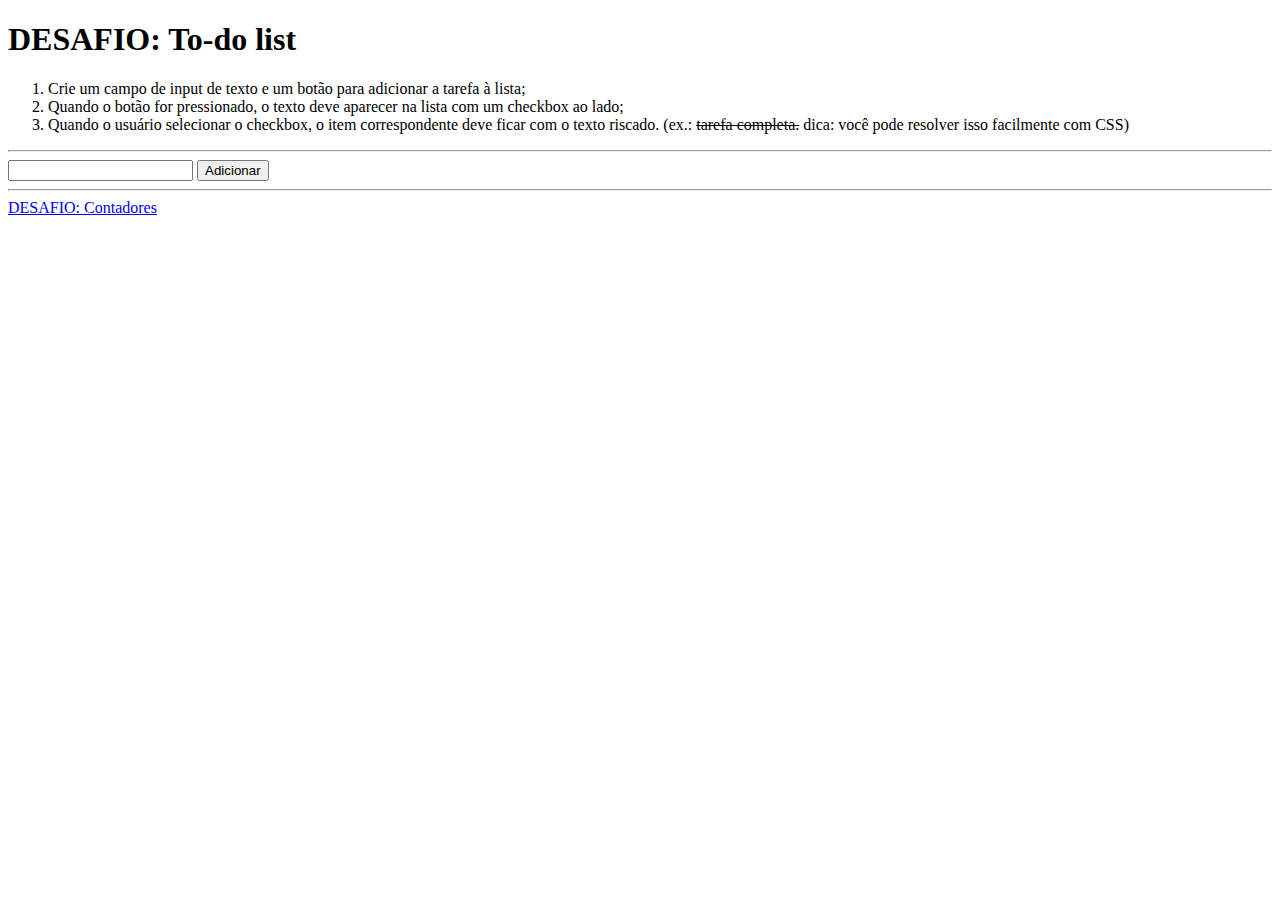
==== Desafio To-do list/index.html @ de5b9cf1 "Desafio; Sintaxe e Objetos; Variaveis e Tipos" ====
<!DOCTYPE html>
<html lang="en">
<head>
    <meta charset="UTF-8">
    <meta http-equiv="X-UA-Compatible" content="IE=edge">
    <meta name="viewport" content="width=device-width, initial-scale=1.0">
    <link rel="stylesheet" href="./assets/css/style.css">
    <title>DESAFIO: To-do list</title>
</head>
<body>
    <div class="conteudo">
        <div class="header">
            <h1>DESAFIO: To-do list</h1>
            <ol>
                <li>Crie um campo de input de texto e um botão para adicionar a tarefa à lista;</li>
                <li>Quando o botão for pressionado, o texto deve aparecer na lista com um checkbox ao lado;</li>
                <li>Quando o usuário selecionar o checkbox, o item correspondente deve ficar com o texto riscado. 
                    (ex.: <s>tarefa completa.</s> dica: você pode resolver isso facilmente com CSS)</li>
            </ol>
            <hr>
        </div>
        <div class="desafio">
            <input type="text" name="tarefa" id="tarefa">
            <input type="button" value="Adicionar" onclick="adicionar()">
            <div class="tarefa">
                
            </div>
        </div>
    </div>
    <hr>
    <div class="link-blue">
        <a href="../Contador/index.html">DESAFIO: Contadores</a>
    </div>
</body>
<script src="./assets/js/script.js"></script>
</html>
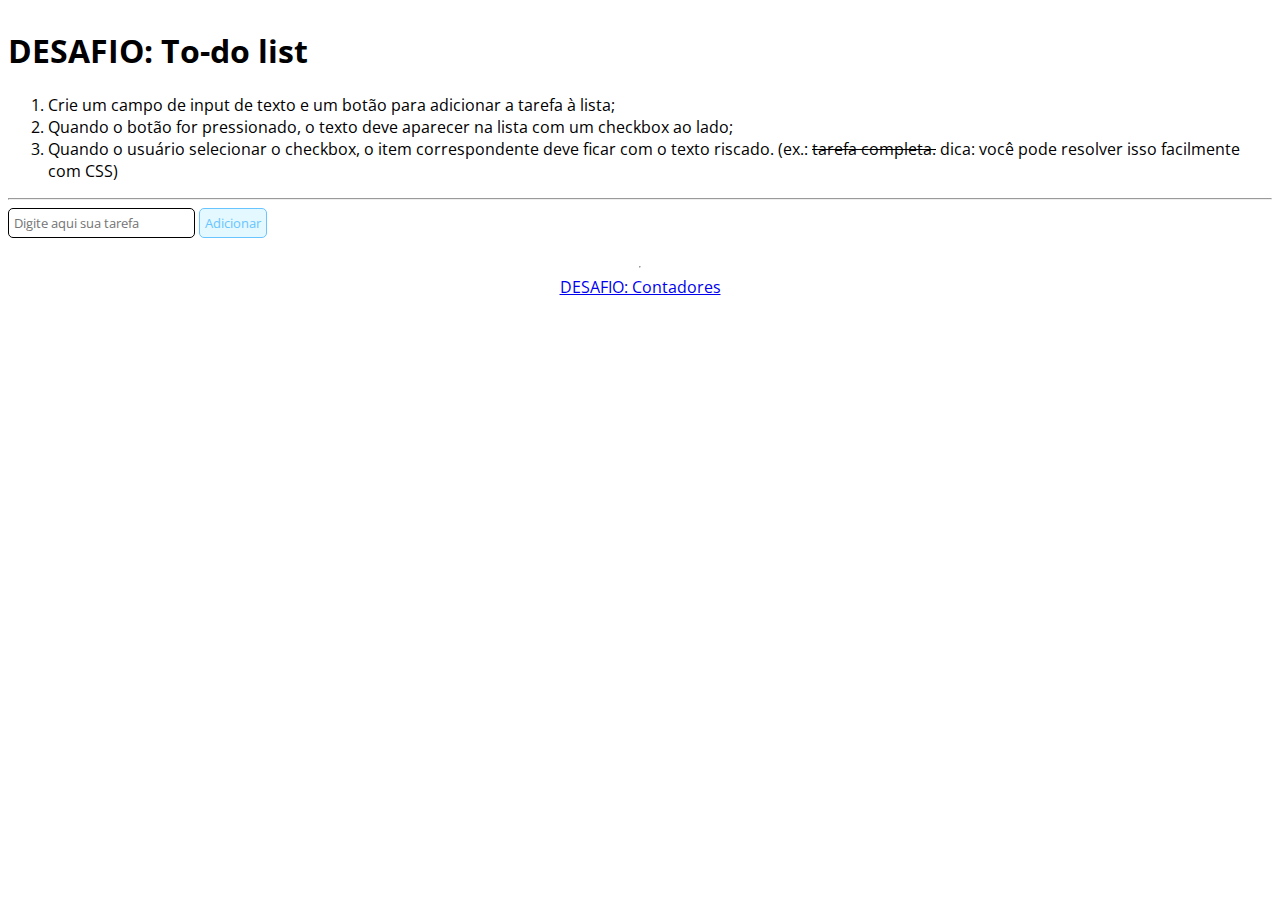
==== commit 848e750b: "Desafio To-do list terminado" ====
--- a/Desafio To-do list/index.html
+++ b/Desafio To-do list/index.html
@@ -20,11 +20,11 @@
             <hr>
         </div>
         <div class="desafio">
-            <input type="text" name="tarefa" id="tarefa">
-            <input type="button" value="Adicionar" onclick="adicionar()">
-            <div class="tarefa">
-                
-            </div>
+            <form id="task-form">
+                <input id="task-input" name="tarefa" type="text" placeholder="Digite aqui sua tarefa" />
+                <button type="submit">Adicionar</button>
+            </form>
+            <div id="tasks"></div>
         </div>
     </div>
     <hr>
--- a/Desafio To-do list/assets/css/style.css
+++ b/Desafio To-do list/assets/css/style.css
@@ -0,0 +1,44 @@
+@import url("https://fonts.googleapis.com/css2?family=Open+Sans:wght@300;600&display=swap");
+
+* {
+  font-family: "Open Sans", sans-serif;
+}
+
+body {
+  display: flex;
+  align-items: center;
+  justify-content: center;
+  flex-direction: column;
+}
+
+button {
+  border: 1px solid rgb(105, 197, 255);
+  border-radius: 5px;
+  background-color: rgb(227, 248, 255);
+  color: rgb(105, 197, 255);
+  text-align: center;
+  padding: 5px;
+}
+
+input[type="text"] {
+  padding: 5px;
+  border-radius: 5px;
+  border: 1px solid black;
+}
+
+#tasks {
+  display: flex;
+  flex-direction: column;
+  margin-top: 20px;
+}
+
+.task-item {
+  display: flex;
+  align-items: center;
+  margin-bottom: 10px;
+}
+
+:checked + label {
+  text-decoration: line-through;
+  color: grey;
+}